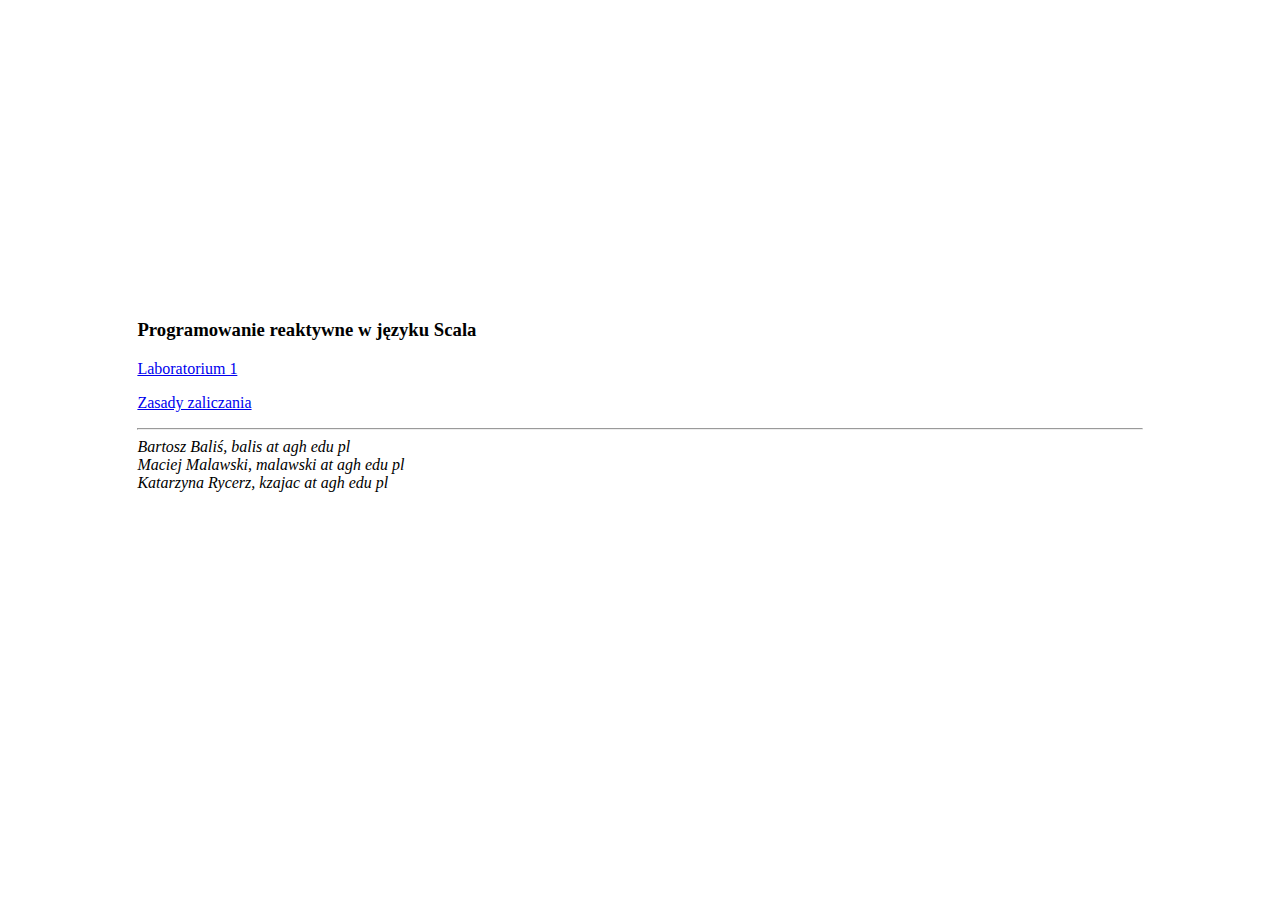
==== reactive/index.html @ 5479cce6 "Update index.html" ====
<HTML>

<HEAD>
<META http-equiv="content-type" content="text/html; charset=utf-8">
<TITLE>Scala</TITLE>
<link rel="stylesheet" type="text/css" href="style.css">
</HEAD>

<BODY>
<TABLE WIDTH="80%" HEIGHT="90%" BORDER="0" ALIGN=CENTER>
<TR>
<TD ALIGN=CENTER>
<DIV ALIGN=left>



<H3>Programowanie reaktywne w języku Scala</H3>
<p> 

<A HREF=lab1>Laboratorium 1</A>
<P>
<!--
<A HREF=lab2>Laboratorium 2</A>

<p>

<A HREF=lab3>Laboratorium 3</A>
<p>

<A HREF=lab4>Laboratorium 4</A>
<p>
<A HREF=lab5>Laboratorium 5</A>
<p>
<A HREF=lab6>Laboratorium 6</A>
<p>





<A HREF=lab6>Laboratorium 6</A>
!-->
<p>
<!--
  <p>
  <a href=https://docs.google.com/forms/d/1q2kY1DnzJe0LK08HaNjW3wWEm1Ft5sBta1jgko1Inx4/viewform>Ankieta - prosimy o wypełnienie!</a>
</p>
!-->
<a href=zasady.html>Zasady zaliczania </a>  
</p>

<!--
<p>
<a href=wyklady.zip>Wykłady</a>  
<P>
-->


<P>
<HR>
<I>Bartosz Baliś, balis at agh edu pl</I>
<BR>
<I>Maciej Malawski, malawski at agh edu pl</I>
<BR>
<I>Katarzyna Rycerz, kzajac at agh edu pl</I>
<BR>

<P> <P>

</DIV>
</TR>
</TD>
</TABLE>

</BODY>

</HTML>
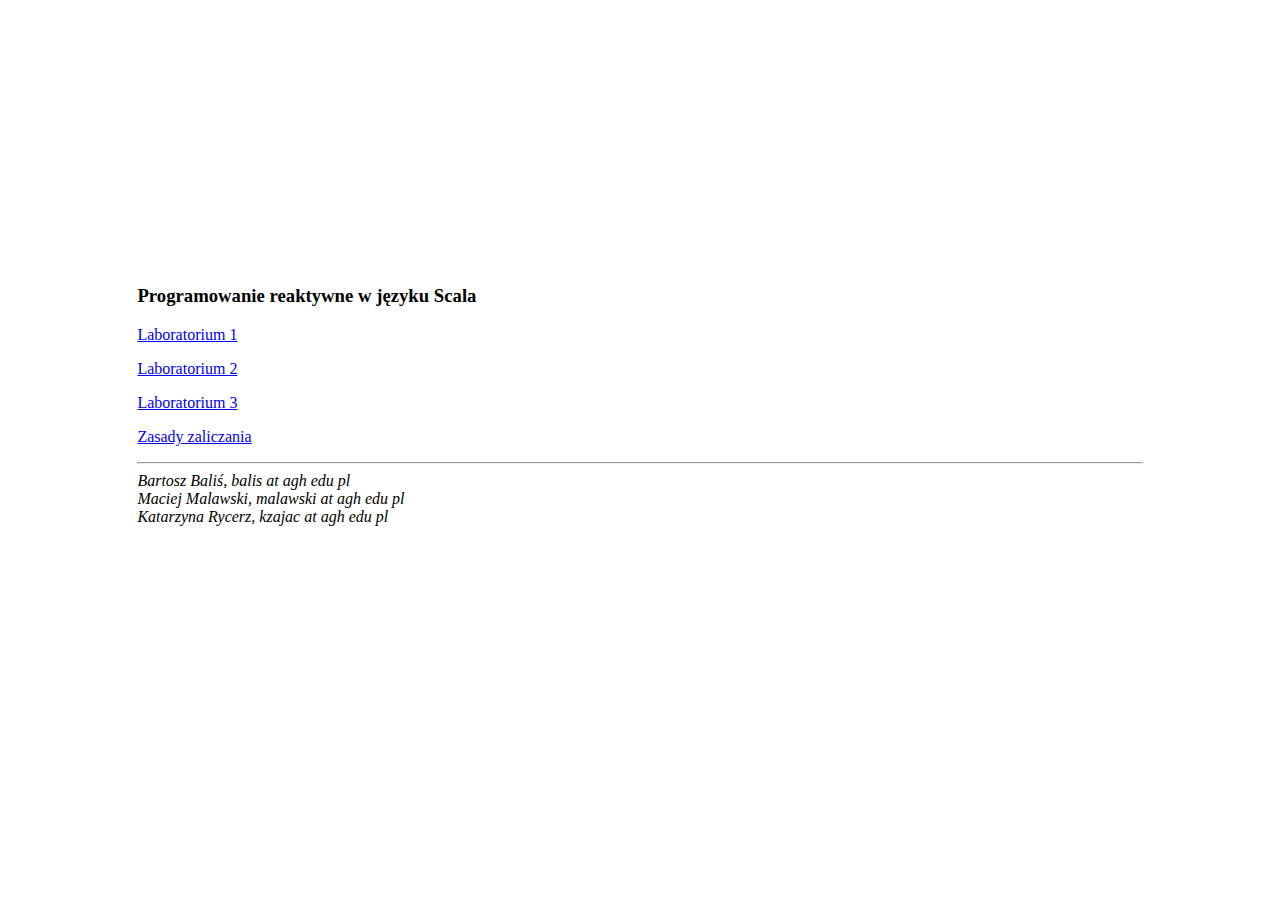
==== commit 923ba9da: "Update index.html" ====
--- a/reactive/index.html
+++ b/reactive/index.html
@@ -18,20 +18,23 @@
 <p> 
 
 <A HREF=lab1>Laboratorium 1</A>
-<P>
-<!--
+
+  <P>
 <A HREF=lab2>Laboratorium 2</A>
 
 <p>
 
 <A HREF=lab3>Laboratorium 3</A>
+
+  <p>
+<!--
+<A HREF=lab4>Laboratorium 4</A>
+
+  <p>
+
+    <A HREF=lab5>Laboratorium 5</A>
 <p>
-
-<A HREF=lab4>Laboratorium 4</A>
-<p>
-<A HREF=lab5>Laboratorium 5</A>
-<p>
-<A HREF=lab6>Laboratorium 6</A>
+  <A HREF=lab6>Laboratorium 6</A>
 <p>
 
 
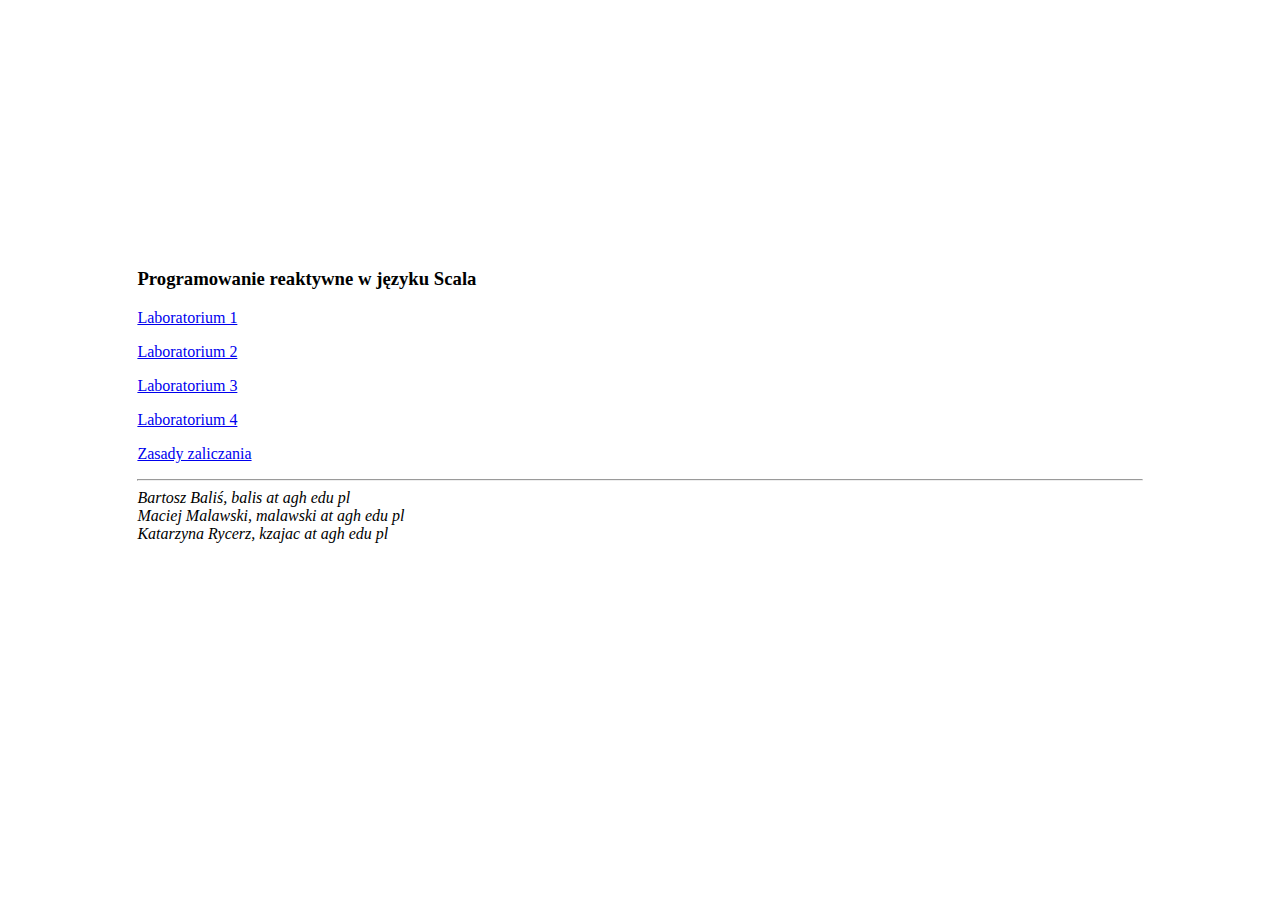
==== commit 644a0c80: "Update index.html" ====
--- a/reactive/index.html
+++ b/reactive/index.html
@@ -27,9 +27,9 @@
 <A HREF=lab3>Laboratorium 3</A>
 
   <p>
+
+<A HREF=lab4>Laboratorium 4</A>
 <!--
-<A HREF=lab4>Laboratorium 4</A>
-
   <p>
 
     <A HREF=lab5>Laboratorium 5</A>
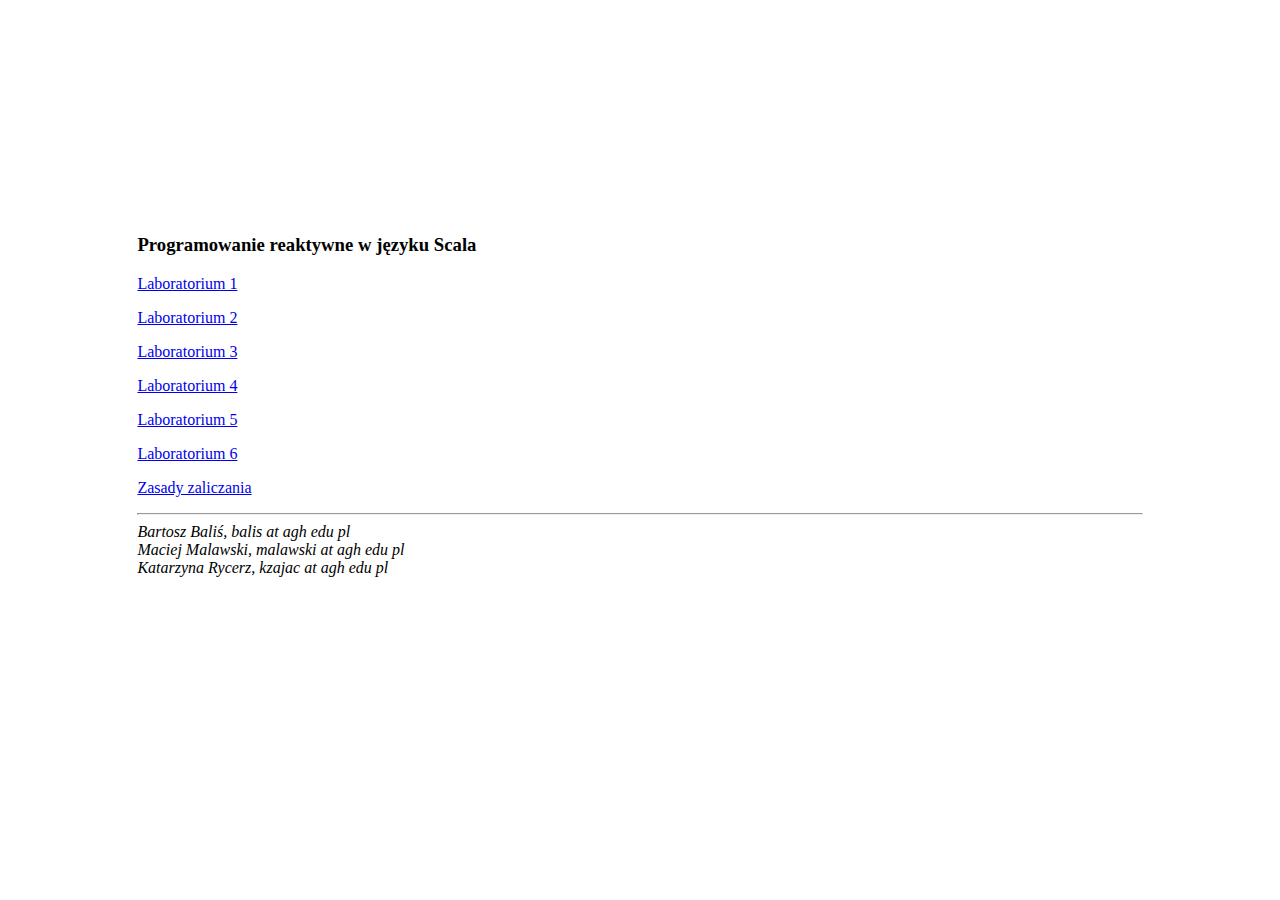
==== commit 4b5e9b6d: "Update index.html" ====
--- a/reactive/index.html
+++ b/reactive/index.html
@@ -29,13 +29,13 @@
   <p>
 
 <A HREF=lab4>Laboratorium 4</A>
-<!--
   <p>
 
     <A HREF=lab5>Laboratorium 5</A>
 <p>
   <A HREF=lab6>Laboratorium 6</A>
 <p>
+  <!--
 
 
 
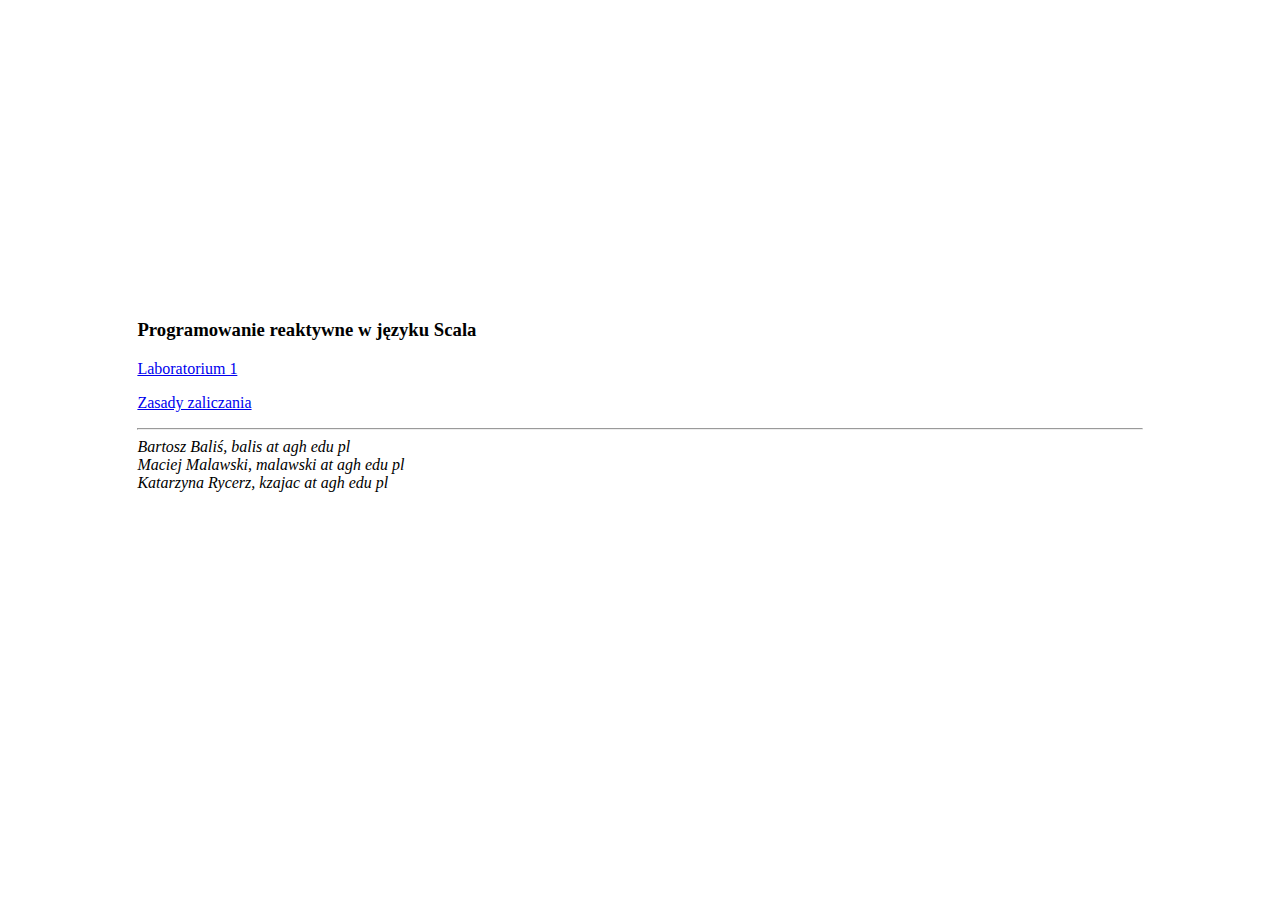
==== commit 0df69557: "Update index.html" ====
--- a/reactive/index.html
+++ b/reactive/index.html
@@ -18,8 +18,8 @@
 <p> 
 
 <A HREF=lab1>Laboratorium 1</A>
-
-  <P>
+<P>
+<!--
 <A HREF=lab2>Laboratorium 2</A>
 
 <p>
@@ -35,7 +35,7 @@
 <p>
   <A HREF=lab6>Laboratorium 6</A>
 <p>
-  <!--
+
 
 
 
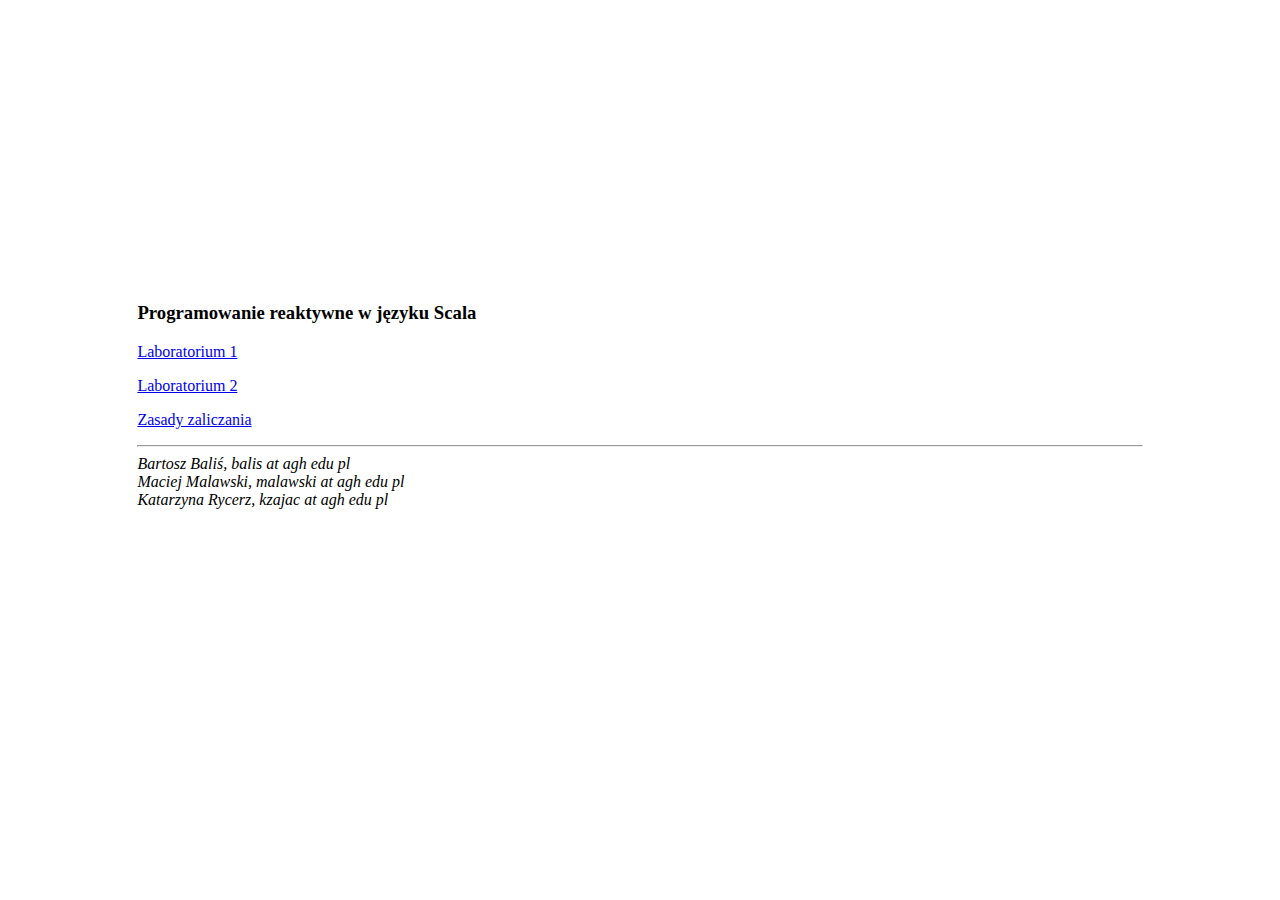
==== commit 0e56bfa9: "Update index.html" ====
--- a/reactive/index.html
+++ b/reactive/index.html
@@ -19,10 +19,10 @@
 
 <A HREF=lab1>Laboratorium 1</A>
 <P>
-<!--
 <A HREF=lab2>Laboratorium 2</A>
 
 <p>
+<!--
 
 <A HREF=lab3>Laboratorium 3</A>
 
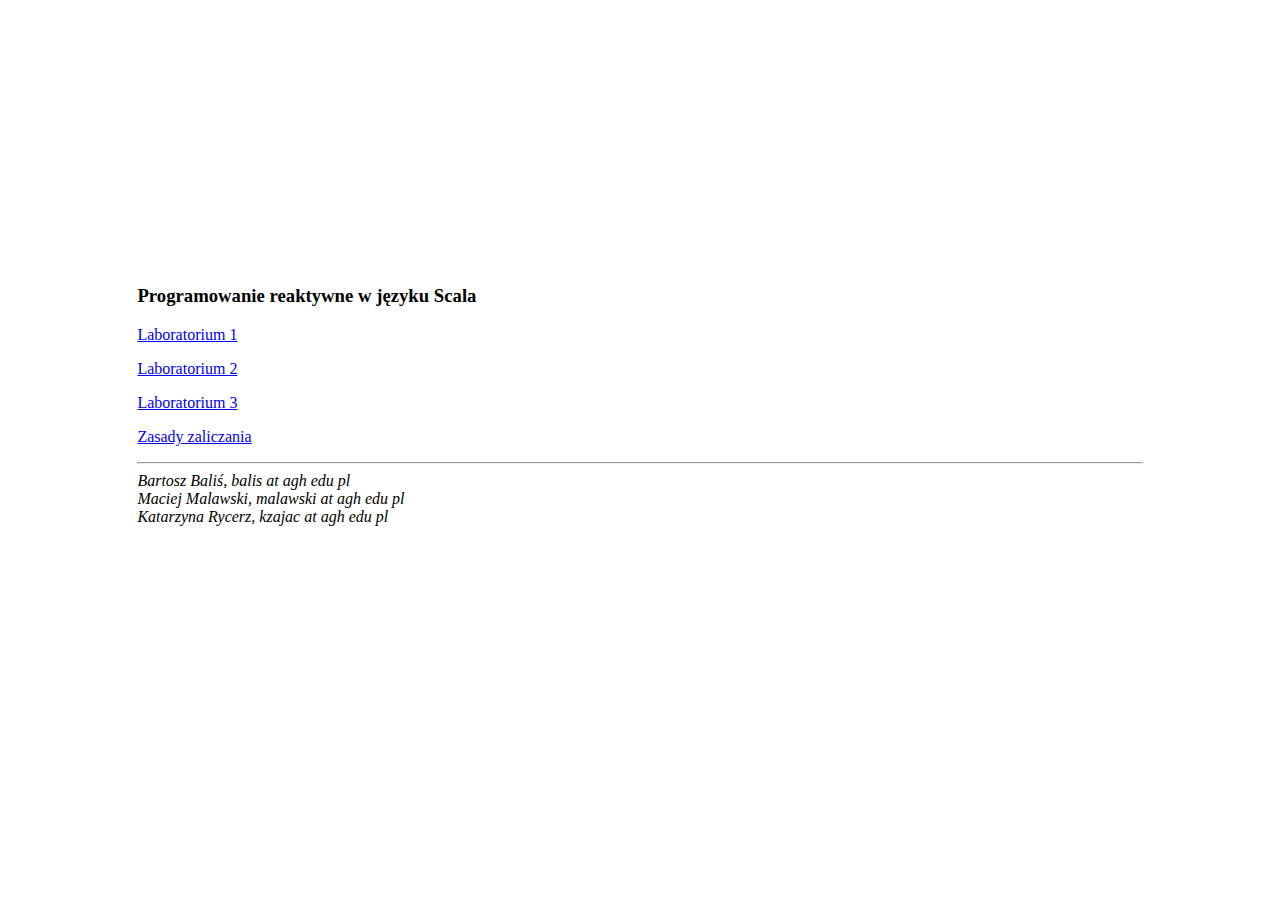
==== commit d70d541f: "Update index.html" ====
--- a/reactive/index.html
+++ b/reactive/index.html
@@ -22,11 +22,11 @@
 <A HREF=lab2>Laboratorium 2</A>
 
 <p>
-<!--
 
 <A HREF=lab3>Laboratorium 3</A>
 
   <p>
+<!--
 
 <A HREF=lab4>Laboratorium 4</A>
   <p>
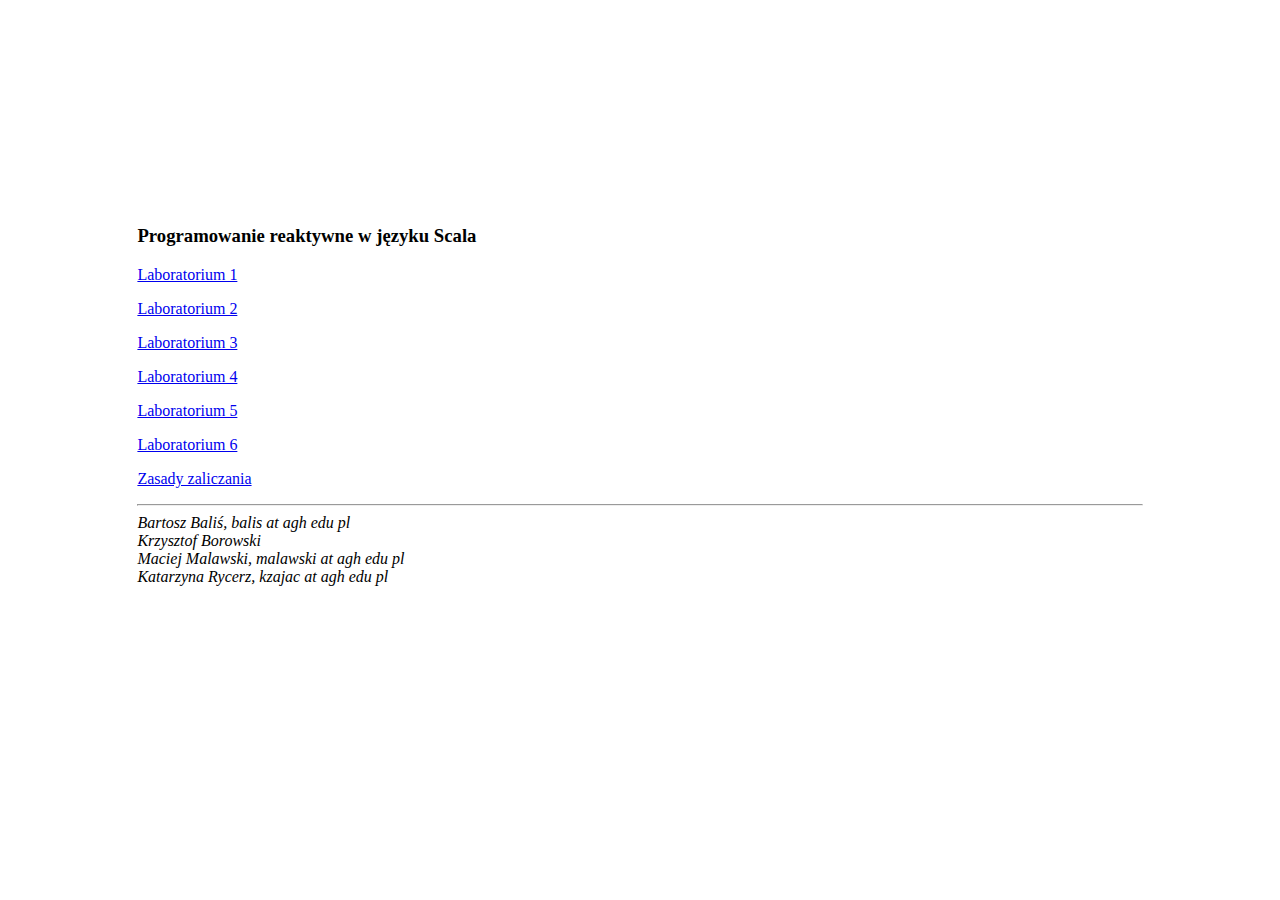
==== commit 0c3f6a3a: "Update index.html" ====
--- a/reactive/index.html
+++ b/reactive/index.html
@@ -26,16 +26,16 @@
 <A HREF=lab3>Laboratorium 3</A>
 
   <p>
-<!--
 
 <A HREF=lab4>Laboratorium 4</A>
   <p>
 
-    <A HREF=lab5>Laboratorium 5</A>
+<A HREF=lab5>Laboratorium 5</A>
 <p>
   <A HREF=lab6>Laboratorium 6</A>
 <p>
 
+<!--
 
 
 
@@ -63,6 +63,8 @@
 <HR>
 <I>Bartosz Baliś, balis at agh edu pl</I>
 <BR>
+<I>Krzysztof Borowski</I>
+<BR>
 <I>Maciej Malawski, malawski at agh edu pl</I>
 <BR>
 <I>Katarzyna Rycerz, kzajac at agh edu pl</I>
